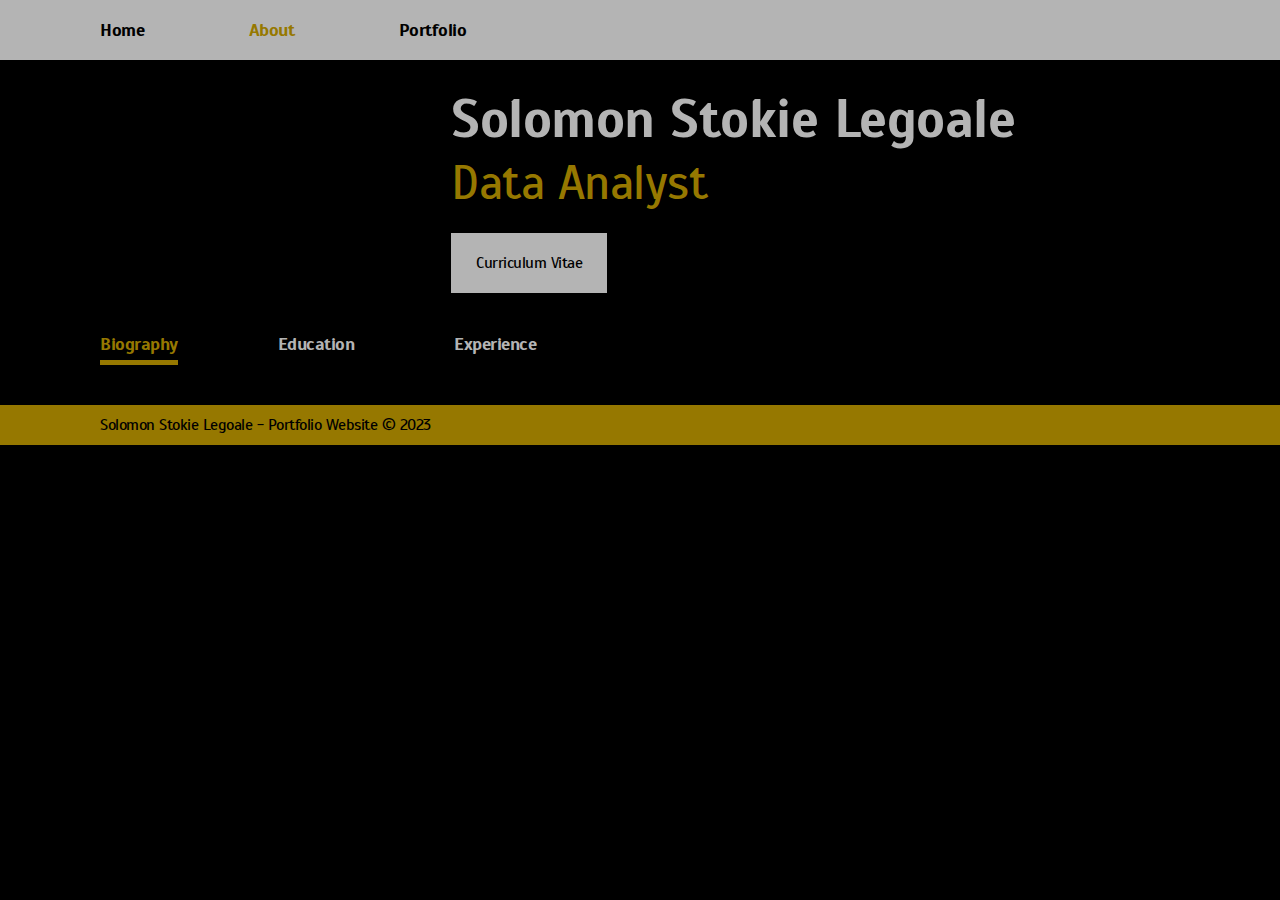
==== about.html @ 445c3e24 "Add files via upload" ====
<!DOCTYPE html>
<html lang="en">
<head>
    <meta charset="UTF-8">
    <meta name="viewport" content="width=device-width, initial-scale=1.0">
    <title>About | Solomon Stokie Legoale - Portfolio Website</title>
    <link rel="stylesheet" href="style.css">
    <link rel="preconnect" href="https://fonts.googleapis.com">
    <link rel="preconnect" href="https://fonts.gstatic.com" crossorigin>
    <link href="https://fonts.googleapis.com/css2?family=Scada:ital,wght@0,400;0,700;1,400;1,700&display=swap" rel="stylesheet">
    <script defer src="script.js"></script>
    <script src="https://kit.fontawesome.com/e30f5a5383.js" crossorigin="anonymous"></script>
</head>
<body>

<!-- --------------------------------------------------------Header-------------------------------------------------------- -->

<div id="header">
    <nav>
        <ul class="nav-list">
            <li class="nav-item"><a class="nav-link" href="index.html">Home</a></li>
            <li class="nav-item"><a class="nav-link" href="about.html">About</a></li>
            <li class="nav-item"><a class="nav-link" href="portfolio.html">Portfolio</a></li>
        </ul>
        <ul class="nav-list">
            <li class="nav-item"><a class="nav-contact" href="mailto:sslegoale0@gmail.com"><i class="fa-solid fa-envelope"></i></a></li>
            <li class="nav-item"><a class="nav-contact" href="https://www.linkedin.com/in/sslegoale0"><i class="fa-brands fa-linkedin"></i></a></li>
            <li class="nav-item"><a class="nav-contact" href="https://www.github.com/sslegoale0"><i class="fa-brands fa-github"></i></a></li>
            <i id="nav-close" class="fa-solid fa-xmark" onclick="closemenu()"></i>
        </ul>
    </nav>
</div>
<i id="nav-open" class="fa-solid fa-bars" onclick="openmenu()"></i>

<!-- --------------------------------------------------------Home-------------------------------------------------------- -->

<div id="about">
    <div class="about-up">
        <div class="about-left">
            <img class="about-image" src="" alt="">
        </div>
        <div class="about-right">
            <p class="about-name">Solomon Stokie Legoale</p>
            <p class="about-title">Data Analyst</p>
            <a class="about-link" href="Curriculum Vitae.pdf">Curriculum Vitae</a>
        </div>
    </div>
    <div class="about-down">
        <div class="about-tab">
            <p class="tab-link active-tab" onclick="opentab('biography')">Biography</p>
            <p class="tab-link" onclick="opentab('education')">Education</p>
            <p class="tab-link" onclick="opentab('experience')">Experience</p>
        </div>
            <div id="biography" class="tab-contents active-contents">
                <p class="contents-text"></p>
            </div>
            <div id="education" class="tab-contents">
                <p class="contents-text">After graduating from secondary school, I accepted a scholarship from Statistics South Africa to further my studies in Abidjan, Côte d'Ivoire, in what was the inaugral campaign for .</p>
                <p class="contents-period">September 2009 - December 2011</p>
                <p class="contents-title"><span>National Diploma in Statistics</span> - ENSEA, Abidjan</p>
                <p class="contents-text">Graduated with distinction to obtain an Adjoint Technique de la Statistique diplôme, which is equivalent to a National Diploma in Statistics, based on the South African Qualification Authority (SAQA) evaluation.</p>
                <p class="contents-period">September 2014 - October 2016</p>
                <p class="contents-title"><span>Bachelor of Commerce Honours in Statistics</span> - ENSEA, Abidjan</p>
                <p class="contents-text">Acquired an Ingénieur des Travaux Statistique diplôme, while majoring in Finance.</p>
            </div>
            <div id="experience" class="tab-contents">
                <p class="contents-text">My studies were cut short due a brewing civil war in Côte d'Ivoire, and I was forced to return home earlier than intended. Statistics South Africa offered me a short-term job as an Assistant Statistical Officer which I accepted while I was in the midst of figuring out my future.</p>
                <p class="contents-period">March 2011 - September 2011</p>
                <p class="contents-title"><span>Assistant Statistical Officer</span> - Statistics South Africa, Pretoria</p>
                <p class="contents-text"></p>
                <p class="contents-period">January 2012 - September 2014</p>
                <p class="contents-title"><span>Statistical Analyst</span> - Statistics South Africa, Pretoria</p>
                <p class="contents-text">As a Statistical Analyst for the Census Operations division, I was responsible for the strategic planning and development of numerous Census-related projects, </p>
                <p class="contents-period">October 2016 - December 2017</p>
                <p class="contents-title"><span>Survey Methodologist</span> - Statistics South Africa, Pretoria</p>
                <p class="contents-text">My work as a Survey Methodologist for the Methodology, Standards & Research directorate consisted of working in conjunction with various internal divisions, to understand their data needs, and to design statistical surveys based on their requirements.<br></br> Additionally, </p>
                <p class="contents-period">October 2016 - Present</p>
                <p class="contents-title"><span>Retail Trader</span> - Self-employed</p>
                <p class="contents-text"></p>
            </div>
    </div>    
</div>

<!-- --------------------------------------------------------Footer-------------------------------------------------------- -->

<div id="footer">
    <p class="footer-text">Solomon Stokie Legoale - Portfolio Website © 2023</p>
</div>

</body>
</html>
---- style.css ----
*{
    margin: 0;
    padding: 0;
    font-family: "Scada", sans-serif;
    box-sizing: border-box;
}

html{
    scroll-behavior: smooth;
}

body{
    background: rgb(0, 0, 0);
    color: rgb(180, 180, 180);
    font-size: 16px;
    font-weight: 400;
    text-align: left;
    letter-spacing: -0.5px;
}

/* --------------------------------------------------------Header-------------------------------------------------------- */

#header{
    padding: 10px 100px;
    width: 100%;
    position: fixed;
    background: rgb(180, 180, 180);
    z-index: 99;
}

nav{
    display: flex;
    align-items: center;
    justify-content: space-between;
    flex-wrap: wrap;
}

.nav-item{
    display: inline-block;
    list-style: none;
}

.nav-link{
    margin-right: 100px;
    text-decoration: none;
    color: rgb(0, 0, 0);
    font-size: 18px;
    font-weight: 700;
    transition: 1s;
}

.nav-link:hover{
    color: rgb(150, 120, 0);
}

.active-link{
    color: rgb(150, 120, 0);
}

.nav-contact{
    margin-left: 100px;
    text-decoration: none;
    color: rgb(0, 0, 0);
    font-size: 32px;
    transition: 1s;
}

.nav-contact:hover{
    color: rgb(150, 120, 0);
}

#nav-close{
    display: none;
}

#nav-open{
    display: none;
}

/* --------------------------------------------------------Home-------------------------------------------------------- */

#home{
    padding: 10px 100px;
    width: 100%;
}

.home-name{
    margin-top: 75px;
    font-size: 72px;
    font-weight: 700;
}

.home-title{
    margin-bottom: 40px;
    color: rgb(150, 120, 0);
    font-size: 54px;    
}

.services-grid{
    margin-top: 40px;
    margin-bottom: 20px;
    display: grid;
    grid-template-columns: repeat(auto-fit, minmax(300px, 1fr));
    grid-gap: 25px;
}

.service{
    padding: 25px;
    border: 5px solid rgb(0, 0, 0);
    background: rgb(180, 180, 180);
}

#service-icon{
    margin-bottom: 25px;
    color: rgb(150, 120, 0);
    font-size: 100px;
}

.service-title{
    margin-bottom: 10px;
    color: rgb(0, 0, 0);
    font-size: 18px;
    font-weight: 700;
}

.service-text{
    color: rgb(0, 0, 0);
}

/* --------------------------------------------------------About-------------------------------------------------------- */

#about{
    padding: 10px 100px;
    width: 100%;
}

.about-up{
    margin-top: 75px;
    display: flex;
    align-items: center;
    justify-content: space-between;
    flex-wrap: wrap;
}

.about-left{
    flex-basis: 30%;
}

.about-image{
    display: block;
    width: 100%;
}

.about-right{
    flex-basis: 67.5%;
}

.about-name{
    font-size: 54px;
    font-weight: 700;
}

.about-title{
    margin-bottom: 40px;
    color: rgb(150, 120, 0);
    font-size: 48px;
}

.about-link{
    padding: 20px 25px;
    width: fit-content;
    background: rgb(180, 180, 180);
    text-decoration: none;
    color: rgb(0, 0, 0);
    cursor: pointer;
    transition: 1s;
}

.about-link:hover{
    background: rgb(150, 120, 0);
}

.about-down{
    margin: 60px 0 20px;
}

.about-tab{
    display: flex;
}

.tab-link{
    margin-bottom: 20px;
    margin-right: 100px;
    position: relative;
    color: rgb(180, 180, 180);
    font-size: 18px;
    font-weight: 700;
    cursor: pointer;
    transition: 1s;
}

.tab-link::after{
    content: "";
    width: 0;
    height: 5px;
    position: absolute;
    left: 0;
    bottom: -10px;
    background: rgb(150, 120, 0);
    transition: 1s;
}

.tab-link:hover{
    color: rgb(150, 120, 0);
}

.tab-link:hover::after{
    width: 100%;
}

.active-tab{
    color: rgb(150, 120, 0);
}

.active-tab::after{
    width: 100%;
}

.tab-contents{
    display: none;
}

.active-contents{
    display: block;
}

.contents-period{
    font-weight: 700;
}

.contents-title{
    margin-bottom: 10px;
}

span{
    color: rgb(150, 120, 0);
    font-weight: 700;
}

.contents-text{
    margin-bottom: 20px;
}


/* --------------------------------------------------------Portfolio-------------------------------------------------------- */

#portfolio{
    padding: 10px 100px;
    width: 100%;
}

.projects-grid{
    margin-top: 75px;
    margin-bottom: 20px;
    display: grid;
    grid-template-columns: repeat(auto-fit, minmax(300px, 1fr));
    grid-gap: 25px;
}

.project-link{
    text-decoration: none;
    color: rgb(0, 0, 0);
}

.project{
    padding: 25px;
    height: 100%;
    border: 5px solid rgb(0, 0, 0);
    background: rgb(180, 180, 180);
    transition: 1s;
}

.project:hover{
    border: 5px solid rgb(150, 120, 0);
}

.project-image{
    margin-bottom: 25px;
    display: block;
    width: 100%;
}

.project-title{
    margin-bottom: 10px;
    color: rgb(0, 0, 0);
    font-size: 18px;
    font-weight: 700;
}

.project-text{
    color: rgb(0, 0, 0);
}

/* --------------------------------------------------------Footer-------------------------------------------------------- */

#footer{
    padding: 10px 100px;
    width: 100%;
    background: rgb(150, 120, 0);
}

.footer-text{
    color: rgb(0, 0, 0);
}



/* --------------------------------------------------------CSS for Small Screens-------------------------------------------------------- */

@media only screen and (max-width: 600px) {

/* --------------------------------------------------------Header-------------------------------------------------------- */

#header{
    padding: 10px;
    width: 120px;
    height: 100%;
    top: 0;
    left: -120px;
    position: fixed;
    background: rgb(180, 180, 180);
    z-index: 99;
    transition: 1s;
}

nav{
    padding-top: 25px;
    display: block;
    align-items: center;
    justify-content: space-between;
    flex-wrap: wrap;
}

.nav-item{
    margin: 25px 10px;
    display: block;
    list-style: none;
}

.nav-link{
    margin-right: 0;
    text-decoration: none;
    color: rgb(0, 0, 0);
    font-size: 18px;
    font-weight: 700;
    transition: 1s;
}

.nav-link:hover{
    color: rgb(150, 120, 0);
}

.active-link{
    color: rgb(150, 120, 0);
}

.nav-contact{
    margin-left: 0;
    text-decoration: none;
    color: rgb(0, 0, 0);
    font-size: 32px;
    transition: 1s;
}

.nav-contact:hover{
    color: rgb(150, 120, 0);
}

#nav-close{
    display: block;
    position: absolute;
    top: 10px;
    left: 10px;
    color: rgb(0, 0, 0);
    font-size: 32px;
    transition: 1s;
}

#nav-open{
    display: block;
    padding: 10px;
    width: 100%;
    position: fixed;
    background: rgb(180, 180, 180);
    color: rgb(0, 0, 0);
    font-size: 32px;
    transition: 1s;
}

#nav-close:hover{
    color: rgb(150, 120, 0);
}

#nav-open:hover{
    color: rgb(150, 120, 0);
}



/* --------------------------------------------------------Home-------------------------------------------------------- */

#home{
    padding: 10px;
    width: 100%;
}

.home-name{
    margin-top: 75px;
    font-size: 72px;
    font-weight: 700;
}

.home-title{
    margin-bottom: 40px;
    color: rgb(150, 120, 0);
    font-size: 54px;
}

.services-grid{
    margin-top: 40px;
    margin-bottom: 20px;
    display: grid;
    grid-template-columns: repeat(auto-fit, minmax(300px, 1fr));
    grid-gap: 25px;
}

.service{
    padding: 25px;
    border: 5px solid rgb(0, 0, 0);
    background: rgb(180, 180, 180);
}

#service-icon{
    margin-bottom: 25px;
    color: rgb(150, 120, 0);
    font-size: 100px;
}

.service-title{
    margin-bottom: 10px;
    color: rgb(0, 0, 0);
    font-size: 18px;
    font-weight: 700;
}

.service-text{
    color: rgb(0, 0, 0);
}

/* --------------------------------------------------------About-------------------------------------------------------- */

#about{
    padding: 10px;
    width: 100%;
}

.about-up{
    margin-top: 75px;
    display: block;
    align-items: center;
    justify-content: space-between;
    flex-wrap: wrap;
}

.about-left{
    flex-basis: 30%;
}

.about-image{
    margin-bottom: 25px;
    display: block;
    width: 100%;
}

.about-right{
    flex-basis: 67.5%;
}

.about-name{
    font-size: 54px;
    font-weight: 700;
}

.about-title{
    margin-bottom: 40px;
    color: rgb(150, 120, 0);
    font-size: 48px;
}

.about-link{
    padding: 20px 25px;
    width: fit-content;
    background: rgb(180, 180, 180);
    text-decoration: none;
    color: rgb(0, 0, 0);
    cursor: pointer;
    transition: 1s;
}

.about-link:hover{
    background: rgb(150, 120, 0);
}

.about-down{
    margin: 60px 0 20px;
}

.about-tab{
    display: flex;
}

.tab-link{
    margin-bottom: 20px;
    margin-right: 50px;
    position: relative;
    color: rgb(180, 180, 180);
    font-size: 18px;
    font-weight: 700;
    cursor: pointer;
    transition: 1s;
}

.tab-link::after{
    content: "";
    width: 0;
    height: 5px;
    position: absolute;
    left: 0;
    bottom: -10px;
    background: rgb(150, 120, 0);
    transition: 1s;
}

.tab-link:hover{
    color: rgb(150, 120, 0);
}

.tab-link:hover::after{
    width: 100%;
}

.active-tab{
    color: rgb(150, 120, 0);
}

.active-tab::after{
    width: 100%;
}

.tab-contents{
    display: none;
}

.active-contents{
    display: block;
}

.contents-period{
    font-weight: 700;
}

.contents-title{
    margin-bottom: 10px;
}

span{
    color: rgb(150, 120, 0);
    font-weight: 700;
}

.contents-text{
    margin-bottom: 20px;
}


/* --------------------------------------------------------Portfolio-------------------------------------------------------- */

#portfolio{
    padding: 10px;
    width: 100%;
}

.projects-grid{
    margin-top: 75px;
    margin-bottom: 20px;
    display: grid;
    grid-template-columns: repeat(auto-fit, minmax(300px, 1fr));
    grid-gap: 25px;
}

.project-link{
    text-decoration: none;
    color: rgb(0, 0, 0);
}

.project{
    padding: 25px;
    height: 100%;
    border: 5px solid rgb(0, 0, 0);
    background: rgb(180, 180, 180);
    transition: 1s;
}

.project:hover{
    border: 5px solid rgb(150, 120, 0);
}

.project-image{
    margin-bottom: 25px;
    display: block;
    width: 100%;
}

.project-title{
    margin-bottom: 10px;
    color: rgb(0, 0, 0);
    font-size: 18px;
    font-weight: 700;
}

.project-text{
    color: rgb(0, 0, 0);
}

/* --------------------------------------------------------Footer-------------------------------------------------------- */

#footer{
    padding: 10px;
    width: 100%;
    background: rgb(150, 120, 0);
}

.footer-text{
    color: rgb(0, 0, 0);
}

}
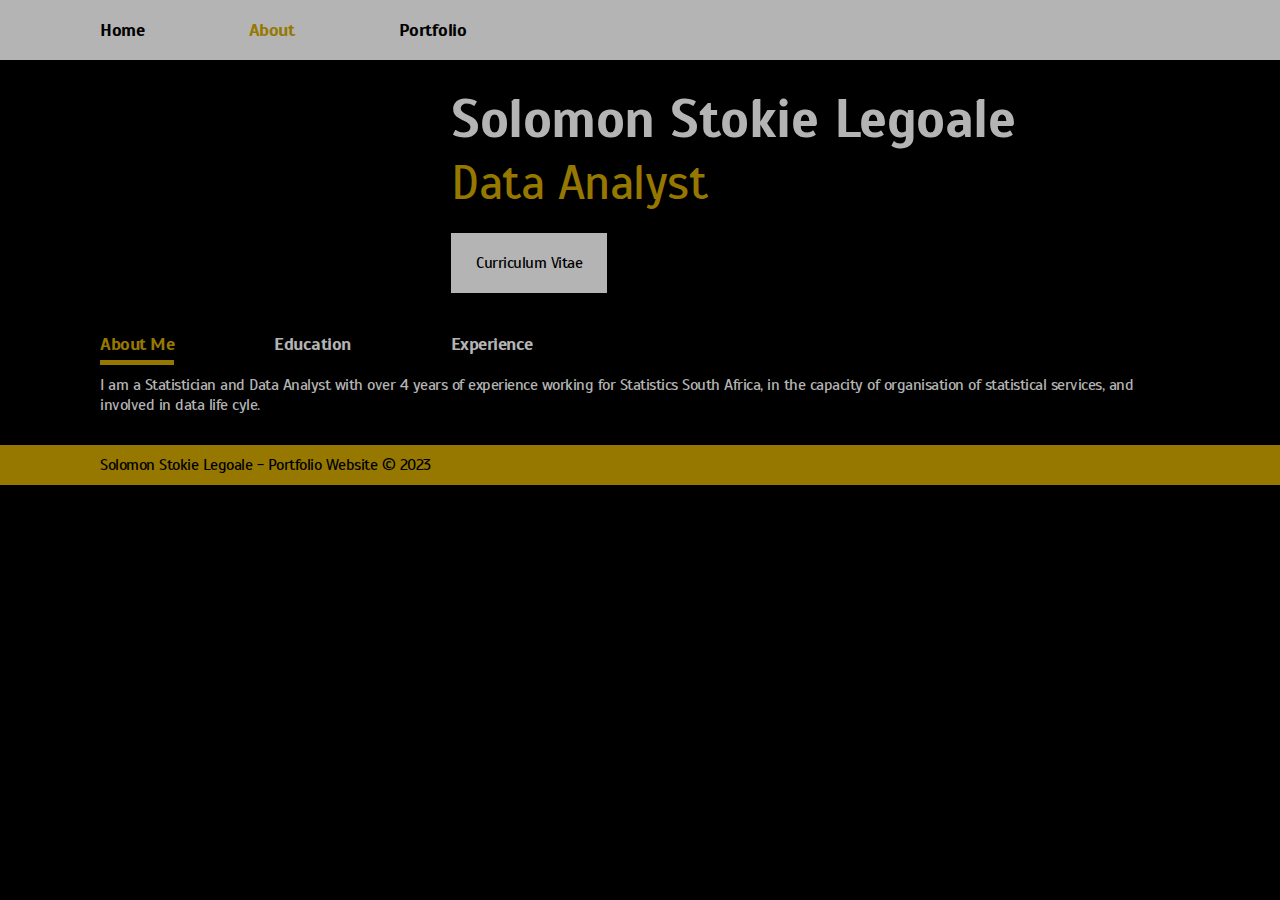
==== commit 96a2f3ba: "Add files via upload" ====
--- a/about.html
+++ b/about.html
@@ -47,36 +47,36 @@
     </div>
     <div class="about-down">
         <div class="about-tab">
-            <p class="tab-link active-tab" onclick="opentab('biography')">Biography</p>
+            <p class="tab-link active-tab" onclick="opentab('biography')">About Me</p>
             <p class="tab-link" onclick="opentab('education')">Education</p>
             <p class="tab-link" onclick="opentab('experience')">Experience</p>
         </div>
             <div id="biography" class="tab-contents active-contents">
-                <p class="contents-text"></p>
+                <p class="contents-text">I am a Statistician and Data Analyst with over 4 years of experience working for Statistics South Africa, in the capacity of organisation of statistical services, and involved in data life cyle.</p>
             </div>
             <div id="education" class="tab-contents">
-                <p class="contents-text">After graduating from secondary school, I accepted a scholarship from Statistics South Africa to further my studies in Abidjan, Côte d'Ivoire, in what was the inaugral campaign for .</p>
+                <p class="contents-text">After graduating from secondary school with moderately good results, I accepted a scholarship from Statistics South Africa that would see me leave for Abidjan, Côte d'Ivoire to further my studies in Statistics and Economics.</p>
                 <p class="contents-period">September 2009 - December 2011</p>
                 <p class="contents-title"><span>National Diploma in Statistics</span> - ENSEA, Abidjan</p>
-                <p class="contents-text">Graduated with distinction to obtain an Adjoint Technique de la Statistique diplôme, which is equivalent to a National Diploma in Statistics, based on the South African Qualification Authority (SAQA) evaluation.</p>
+                <p class="contents-text">I graduated with distinction to complete a 2-year <span>Adjoint Technique de la Statistique diplôme</span>, and to obtain a National Diploma in Statistics, with some of the courses including Statistics, Probrability, Mathematics, Economics, Accounting, Business Management, and Computer Science.</p>
                 <p class="contents-period">September 2014 - October 2016</p>
                 <p class="contents-title"><span>Bachelor of Commerce Honours in Statistics</span> - ENSEA, Abidjan</p>
-                <p class="contents-text">Acquired an Ingénieur des Travaux Statistique diplôme, while majoring in Finance.</p>
+                <p class="contents-text">I majored in Finance Analysis & Management, Analytical Accounting, Marketing & Market Research, and Management Information Systems, to complete a 2-year <span>Ingénieur des Travaux Statistiques diplôme</span>, that enabled me to acquire a Bachelor of Commerce Honours in Statistics.</p>
             </div>
             <div id="experience" class="tab-contents">
-                <p class="contents-text">My studies were cut short due a brewing civil war in Côte d'Ivoire, and I was forced to return home earlier than intended. Statistics South Africa offered me a short-term job as an Assistant Statistical Officer which I accepted while I was in the midst of figuring out my future.</p>
+                <p class="contents-text">When a civil war broke in Côte d'Ivoire, I was forced to return to South Africa before the I could complete my courses. </p>
                 <p class="contents-period">March 2011 - September 2011</p>
                 <p class="contents-title"><span>Assistant Statistical Officer</span> - Statistics South Africa, Pretoria</p>
-                <p class="contents-text"></p>
+                <p class="contents-text">In my role as an Assistant Statistical Officer for the Quarterly Economic Survey (QES) division, I was charged with collecting financial data from over a thousand companies overall, by use of questionnaires, and capturing the data into the Business Register. Additionally, I was responsible for executing data cleaning and data exploration, </p>
                 <p class="contents-period">January 2012 - September 2014</p>
                 <p class="contents-title"><span>Statistical Analyst</span> - Statistics South Africa, Pretoria</p>
-                <p class="contents-text">As a Statistical Analyst for the Census Operations division, I was responsible for the strategic planning and development of numerous Census-related projects, </p>
+                <p class="contents-text">As a Statistical Analyst for the Census Operations division, I contributed to strategic planning and development of 9 Census projects, </p>
                 <p class="contents-period">October 2016 - December 2017</p>
                 <p class="contents-title"><span>Survey Methodologist</span> - Statistics South Africa, Pretoria</p>
-                <p class="contents-text">My work as a Survey Methodologist for the Methodology, Standards & Research directorate consisted of working in conjunction with various internal divisions, to understand their data needs, and to design statistical surveys based on their requirements.<br></br> Additionally, </p>
+                <p class="contents-text">My work as a Survey Methodologist for the Methodology, Standards and Research division consisted of working in conjunction with various internal divisions to understand their data requirements, and to develop sampling methodologies and design sample surveys.</p>
                 <p class="contents-period">October 2016 - Present</p>
                 <p class="contents-title"><span>Retail Trader</span> - Self-employed</p>
-                <p class="contents-text"></p>
+                <p class="contents-text">Im my work as a Retail Trader, I primarily perform technical analyses on financial instruments to identify trends and to accurately predict future price actions, and to buy or sell securities for personal profit. This involves of mostly developing and testing custom indicators and automated trading applications using MQL programming.</p>
             </div>
     </div>    
 </div>
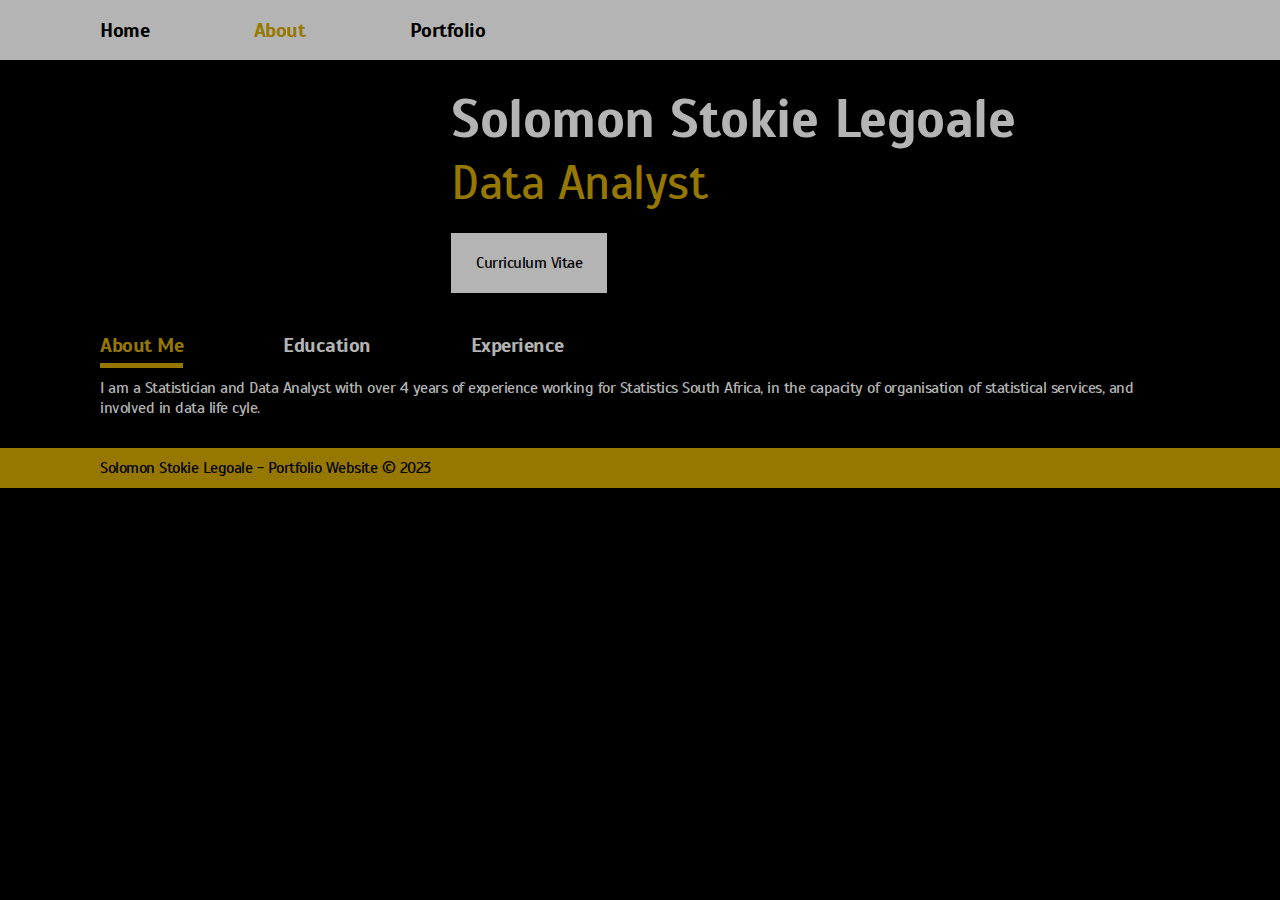
==== commit 54d39cd9: "Add files via upload" ====
--- a/about.html
+++ b/about.html
@@ -61,22 +61,22 @@
                 <p class="contents-text">I graduated with distinction to complete a 2-year <span>Adjoint Technique de la Statistique diplôme</span>, and to obtain a National Diploma in Statistics, with some of the courses including Statistics, Probrability, Mathematics, Economics, Accounting, Business Management, and Computer Science.</p>
                 <p class="contents-period">September 2014 - October 2016</p>
                 <p class="contents-title"><span>Bachelor of Commerce Honours in Statistics</span> - ENSEA, Abidjan</p>
-                <p class="contents-text">I majored in Finance Analysis & Management, Analytical Accounting, Marketing & Market Research, and Management Information Systems, to complete a 2-year <span>Ingénieur des Travaux Statistiques diplôme</span>, that enabled me to acquire a Bachelor of Commerce Honours in Statistics.</p>
+                <p class="contents-text">I majored in Finance Analysis & Management, Analytical Accounting, Marketing & Market Research, and Management Information Systems, to complete a 2-year <span>Ingénieur des Travaux Statistiques diplôme</span>, that enabled me to acquire a Bachelor of Commerce Honours degree in Statistics.</p>
             </div>
             <div id="experience" class="tab-contents">
-                <p class="contents-text">When a civil war broke in Côte d'Ivoire, I was forced to return to South Africa before the I could complete my courses. </p>
+                <p class="contents-text">When a civil war broke in Côte d'Ivoire, I was forced to return to South Africa before the I could complete my courses. While I mulling over my uncertain future, I took a short-term position at Statistics South Africa in the capacity of Assistant Statistical Officer.</p>
                 <p class="contents-period">March 2011 - September 2011</p>
                 <p class="contents-title"><span>Assistant Statistical Officer</span> - Statistics South Africa, Pretoria</p>
-                <p class="contents-text">In my role as an Assistant Statistical Officer for the Quarterly Economic Survey (QES) division, I was charged with collecting financial data from over a thousand companies overall, by use of questionnaires, and capturing the data into the Business Register. Additionally, I was responsible for executing data cleaning and data exploration, </p>
+                <p class="contents-text">In my role as an Assistant Statistical Officer for the Quarterly Economic Survey (QES) division, I was charged with collecting financial data from over a thousand companies overall, by use of questionnaires, and capturing the data into the Business Register. Additionally, I was responsible for executing data cleaning and data exploration to ensure data accuracy and completion. My duties also included performing investigations into flagged and missing data to ascertain </p>
                 <p class="contents-period">January 2012 - September 2014</p>
                 <p class="contents-title"><span>Statistical Analyst</span> - Statistics South Africa, Pretoria</p>
-                <p class="contents-text">As a Statistical Analyst for the Census Operations division, I contributed to strategic planning and development of 9 Census projects, </p>
+                <p class="contents-text">As a Statistical Analyst for the Census Operations division, I contributed to strategic planning and development of 9 Census projects, and served as a coordinator and a liaison between various clusters within the organisation. In addition, I was involved in the collection, processing and analysis of the Census data </p>
                 <p class="contents-period">October 2016 - December 2017</p>
                 <p class="contents-title"><span>Survey Methodologist</span> - Statistics South Africa, Pretoria</p>
-                <p class="contents-text">My work as a Survey Methodologist for the Methodology, Standards and Research division consisted of working in conjunction with various internal divisions to understand their data requirements, and to develop sampling methodologies and design sample surveys.</p>
+                <p class="contents-text">My work as a Survey Methodologist for the Methodology, Standards and Research division consisted of working in conjunction with various internal divisions to understand their data requirements, and to develop and implement statistical sample surveys for the collection of the required data. My responsibilities were largely in the preliminary phase of the survey process, I was accountable for the development of sampling methodologies for various economic surveys, and this work encompassed the development and maintenace sampling frames, the drawing of samples and the application of estimation methods to ensure precision of the statistical estimates.</p>
                 <p class="contents-period">October 2016 - Present</p>
                 <p class="contents-title"><span>Retail Trader</span> - Self-employed</p>
-                <p class="contents-text">Im my work as a Retail Trader, I primarily perform technical analyses on financial instruments to identify trends and to accurately predict future price actions, and to buy or sell securities for personal profit. This involves of mostly developing and testing custom indicators and automated trading applications using MQL programming.</p>
+                <p class="contents-text">In my work as a Retail Trader, I primarily perform technical analyses on financial instruments to identify trends and to accurately predict future price actions, and to buy or sell securities for personal profit. This consists of mostly developing and testing custom indicators and automated trading applications using MQL programming.</p>
             </div>
     </div>    
 </div>
--- a/style.css
+++ b/style.css
@@ -44,7 +44,7 @@
     margin-right: 100px;
     text-decoration: none;
     color: rgb(0, 0, 0);
-    font-size: 18px;
+    font-size: 20px;
     font-weight: 700;
     transition: 1s;
 }
@@ -113,13 +113,13 @@
 #service-icon{
     margin-bottom: 25px;
     color: rgb(150, 120, 0);
-    font-size: 100px;
+    font-size: 120px;
 }
 
 .service-title{
     margin-bottom: 10px;
     color: rgb(0, 0, 0);
-    font-size: 18px;
+    font-size: 20px;
     font-weight: 700;
 }
 
@@ -193,7 +193,7 @@
     margin-right: 100px;
     position: relative;
     color: rgb(180, 180, 180);
-    font-size: 18px;
+    font-size: 20px;
     font-weight: 700;
     cursor: pointer;
     transition: 1s;
@@ -293,12 +293,39 @@
 .project-title{
     margin-bottom: 10px;
     color: rgb(0, 0, 0);
-    font-size: 18px;
+    font-size: 20px;
     font-weight: 700;
 }
 
 .project-text{
     color: rgb(0, 0, 0);
+}
+
+/* --------------------------------------------------------Report-------------------------------------------------------- */
+
+#report{
+    padding: 10px 100px;
+    width: 100%;
+}
+
+.report-title{
+    margin-top: 75px;
+    font-size: 48px;
+    font-weight: 700;
+}
+
+.report-image{
+    margin-top: 25px;
+    margin-bottom: 25px;
+    display: block;
+    width: 100%;
+}
+
+.report-heading{
+    margin-bottom: 10px;
+    color: rgb(150, 120, 0);
+    font-size: 20px;
+    font-weight: 700;
 }
 
 /* --------------------------------------------------------Footer-------------------------------------------------------- */
@@ -351,7 +378,7 @@
     margin-right: 0;
     text-decoration: none;
     color: rgb(0, 0, 0);
-    font-size: 18px;
+    font-size: 20px;
     font-weight: 700;
     transition: 1s;
 }
@@ -443,13 +470,13 @@
 #service-icon{
     margin-bottom: 25px;
     color: rgb(150, 120, 0);
-    font-size: 100px;
+    font-size: 120px;
 }
 
 .service-title{
     margin-bottom: 10px;
     color: rgb(0, 0, 0);
-    font-size: 18px;
+    font-size: 20px;
     font-weight: 700;
 }
 
@@ -524,7 +551,7 @@
     margin-right: 50px;
     position: relative;
     color: rgb(180, 180, 180);
-    font-size: 18px;
+    font-size: 20px;
     font-weight: 700;
     cursor: pointer;
     transition: 1s;
@@ -624,12 +651,43 @@
 .project-title{
     margin-bottom: 10px;
     color: rgb(0, 0, 0);
-    font-size: 18px;
+    font-size: 20px;
     font-weight: 700;
 }
 
 .project-text{
     color: rgb(0, 0, 0);
+}
+
+/* --------------------------------------------------------Report-------------------------------------------------------- */
+
+#report{
+    padding: 10px;
+    width: 100%;
+}
+
+.report-title{
+    margin-top: 75px;
+    font-size: 48px;
+    font-weight: 700;
+}
+
+.report-image{
+    margin-top: 25px;
+    margin-bottom: 25px;
+    display: block;
+    width: 100%;
+}
+
+.report-heading{
+    margin-bottom: 10px;
+    color: rgb(150, 120, 0);
+    font-size: 20px;
+    font-weight: 700;
+}
+
+.report-text{
+    color: rgb(180, 180, 180);
 }
 
 /* --------------------------------------------------------Footer-------------------------------------------------------- */
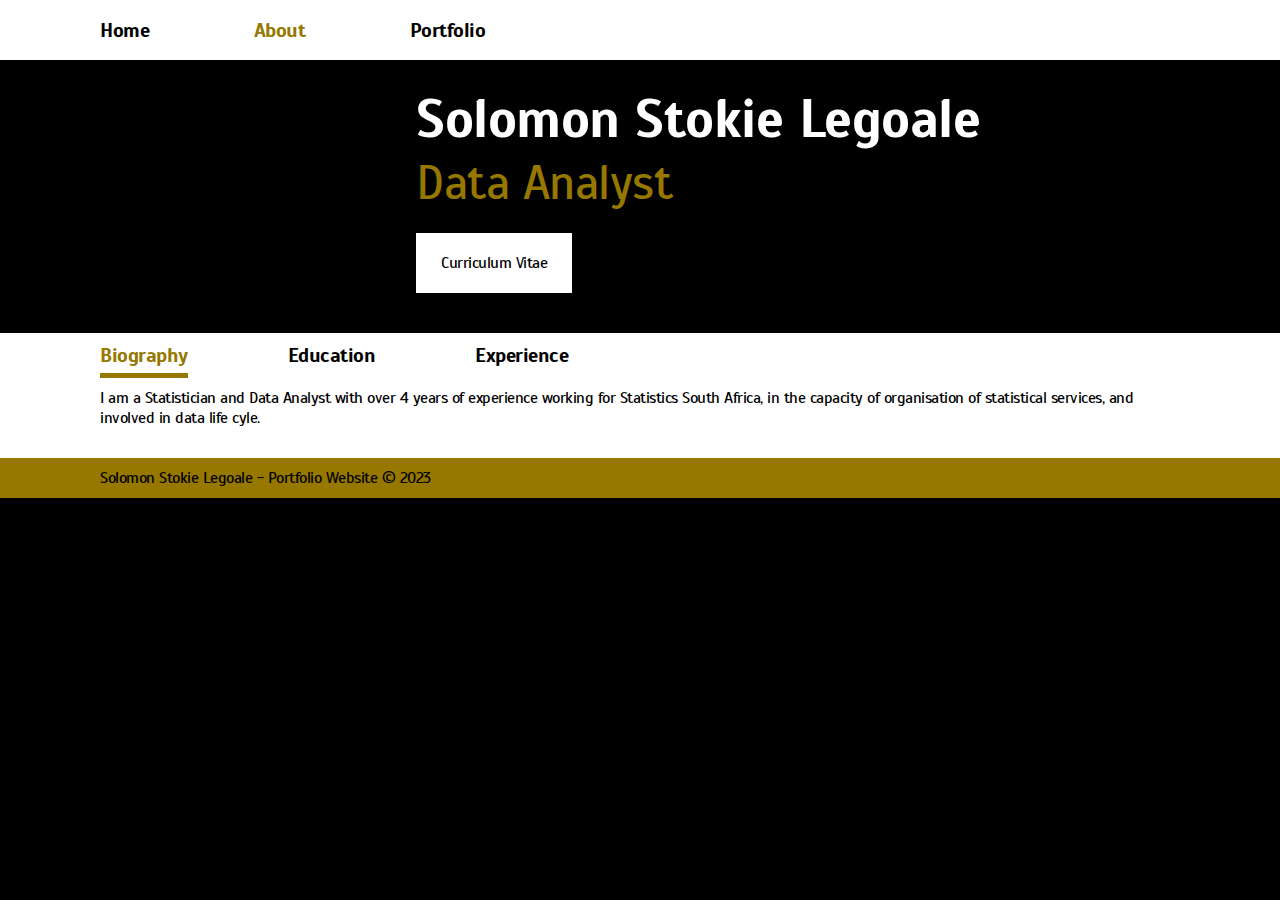
==== commit 3c6a9769: "Add files via upload" ====
--- a/about.html
+++ b/about.html
@@ -47,7 +47,7 @@
     </div>
     <div class="about-down">
         <div class="about-tab">
-            <p class="tab-link active-tab" onclick="opentab('biography')">About Me</p>
+            <p class="tab-link active-tab" onclick="opentab('biography')">Biography</p>
             <p class="tab-link" onclick="opentab('education')">Education</p>
             <p class="tab-link" onclick="opentab('experience')">Experience</p>
         </div>
--- a/style.css
+++ b/style.css
@@ -11,7 +11,7 @@
 
 body{
     background: rgb(0, 0, 0);
-    color: rgb(180, 180, 180);
+    color: rgb(255, 255, 255);
     font-size: 16px;
     font-weight: 400;
     text-align: left;
@@ -24,7 +24,7 @@
     padding: 10px 100px;
     width: 100%;
     position: fixed;
-    background: rgb(180, 180, 180);
+    background: rgb(255, 255, 255);
     z-index: 99;
 }
 
@@ -107,7 +107,7 @@
 .service{
     padding: 25px;
     border: 5px solid rgb(0, 0, 0);
-    background: rgb(180, 180, 180);
+    background: rgb(255, 255, 255);
 }
 
 #service-icon{
@@ -130,7 +130,7 @@
 /* --------------------------------------------------------About-------------------------------------------------------- */
 
 #about{
-    padding: 10px 100px;
+    padding: 10px 0px 0px 0px;
     width: 100%;
 }
 
@@ -169,7 +169,7 @@
 .about-link{
     padding: 20px 25px;
     width: fit-content;
-    background: rgb(180, 180, 180);
+    background: rgb(255, 255, 255);
     text-decoration: none;
     color: rgb(0, 0, 0);
     cursor: pointer;
@@ -181,7 +181,11 @@
 }
 
 .about-down{
-    margin: 60px 0 20px;
+    margin: 60px 0 0 0;
+    padding: 10px 100px;
+    width: 100%;
+    background: rgb(255, 255, 255);
+    color: rgb(0, 0, 0);
 }
 
 .about-tab{
@@ -192,7 +196,7 @@
     margin-bottom: 20px;
     margin-right: 100px;
     position: relative;
-    color: rgb(180, 180, 180);
+    color: rgb(0, 0, 0);
     font-size: 20px;
     font-weight: 700;
     cursor: pointer;
@@ -276,7 +280,7 @@
     padding: 25px;
     height: 100%;
     border: 5px solid rgb(0, 0, 0);
-    background: rgb(180, 180, 180);
+    background: rgb(255, 255, 255);
     transition: 1s;
 }
 
@@ -355,7 +359,7 @@
     top: 0;
     left: -120px;
     position: fixed;
-    background: rgb(180, 180, 180);
+    background: rgb(255, 255, 255);
     z-index: 99;
     transition: 1s;
 }
@@ -418,7 +422,7 @@
     padding: 10px;
     width: 100%;
     position: fixed;
-    background: rgb(180, 180, 180);
+    background: rgb(255, 255, 255);
     color: rgb(0, 0, 0);
     font-size: 32px;
     transition: 1s;
@@ -464,7 +468,7 @@
 .service{
     padding: 25px;
     border: 5px solid rgb(0, 0, 0);
-    background: rgb(180, 180, 180);
+    background: rgb(255, 255, 255);
 }
 
 #service-icon{
@@ -487,12 +491,13 @@
 /* --------------------------------------------------------About-------------------------------------------------------- */
 
 #about{
-    padding: 10px;
+    padding: 10px 0 0 0;
     width: 100%;
 }
 
 .about-up{
     margin-top: 75px;
+    padding: 10px;
     display: block;
     align-items: center;
     justify-content: space-between;
@@ -527,7 +532,7 @@
 .about-link{
     padding: 20px 25px;
     width: fit-content;
-    background: rgb(180, 180, 180);
+    background: rgb(255, 255, 255);
     text-decoration: none;
     color: rgb(0, 0, 0);
     cursor: pointer;
@@ -539,7 +544,11 @@
 }
 
 .about-down{
-    margin: 60px 0 20px;
+    margin: 60px 0 0 0;
+    padding: 10px;
+    width: 100%;
+    background: rgb(255, 255, 255);
+    color: rgb(0, 0, 0);
 }
 
 .about-tab{
@@ -550,7 +559,7 @@
     margin-bottom: 20px;
     margin-right: 50px;
     position: relative;
-    color: rgb(180, 180, 180);
+    color: rgb(0, 0, 0);
     font-size: 20px;
     font-weight: 700;
     cursor: pointer;
@@ -634,7 +643,7 @@
     padding: 25px;
     height: 100%;
     border: 5px solid rgb(0, 0, 0);
-    background: rgb(180, 180, 180);
+    background: rgb(255, 255, 255);
     transition: 1s;
 }
 
@@ -686,10 +695,6 @@
     font-weight: 700;
 }
 
-.report-text{
-    color: rgb(180, 180, 180);
-}
-
 /* --------------------------------------------------------Footer-------------------------------------------------------- */
 
 #footer{
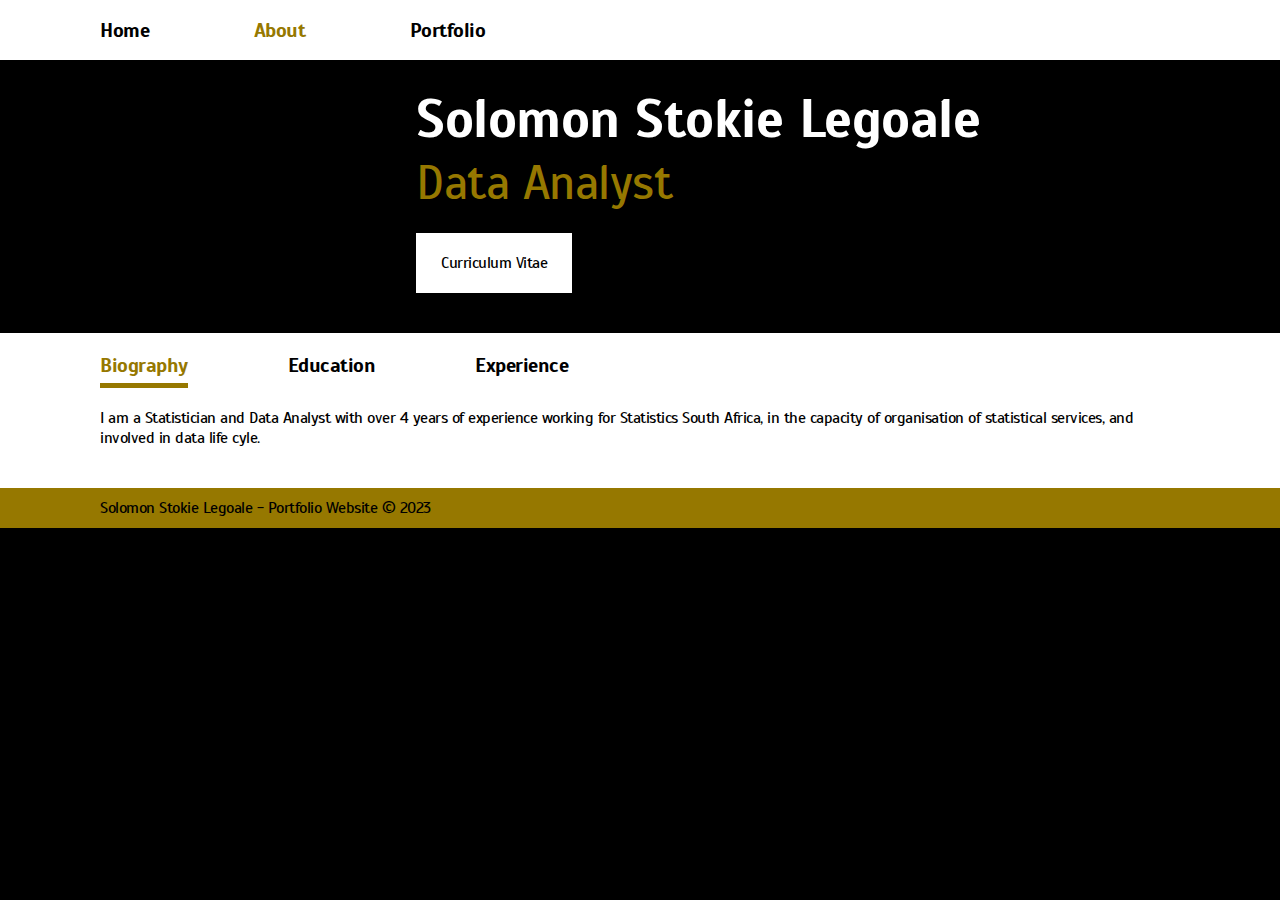
==== commit f390c815: "Add files via upload" ====
--- a/about.html
+++ b/about.html
@@ -42,7 +42,7 @@
         <div class="about-right">
             <p class="about-name">Solomon Stokie Legoale</p>
             <p class="about-title">Data Analyst</p>
-            <a class="about-link" href="Curriculum Vitae.pdf">Curriculum Vitae</a>
+            <a class="about-link" href="Solomon Stokie Legoale - Curriculum Vitae.pdf">Curriculum Vitae</a>
         </div>
     </div>
     <div class="about-down">
@@ -64,16 +64,16 @@
                 <p class="contents-text">I majored in Finance Analysis & Management, Analytical Accounting, Marketing & Market Research, and Management Information Systems, to complete a 2-year <span>Ingénieur des Travaux Statistiques diplôme</span>, that enabled me to acquire a Bachelor of Commerce Honours degree in Statistics.</p>
             </div>
             <div id="experience" class="tab-contents">
-                <p class="contents-text">When a civil war broke in Côte d'Ivoire, I was forced to return to South Africa before the I could complete my courses. While I mulling over my uncertain future, I took a short-term position at Statistics South Africa in the capacity of Assistant Statistical Officer.</p>
+                <p class="contents-text">When a civil war broke out in Côte d'Ivoire, I was forced to return to South Africa before the I could complete my courses. While I mulling over my uncertain future, I took a short-term position at Statistics South Africa in the capacity of Assistant Statistical Officer.</p>
                 <p class="contents-period">March 2011 - September 2011</p>
                 <p class="contents-title"><span>Assistant Statistical Officer</span> - Statistics South Africa, Pretoria</p>
-                <p class="contents-text">In my role as an Assistant Statistical Officer for the Quarterly Economic Survey (QES) division, I was charged with collecting financial data from over a thousand companies overall, by use of questionnaires, and capturing the data into the Business Register. Additionally, I was responsible for executing data cleaning and data exploration to ensure data accuracy and completion. My duties also included performing investigations into flagged and missing data to ascertain </p>
+                <p class="contents-text">In my role as an Assistant Statistical Officer for the Quarterly Economic Survey (QES) division, I was charged with collecting financial and employment data from over a thousand companies overall, by use of questionnaires, and capturing the data into the Business Register. Additionally, I was responsible for executing data cleaning and data exploration to ensure data accuracy and completeness.</p>
                 <p class="contents-period">January 2012 - September 2014</p>
                 <p class="contents-title"><span>Statistical Analyst</span> - Statistics South Africa, Pretoria</p>
-                <p class="contents-text">As a Statistical Analyst for the Census Operations division, I contributed to strategic planning and development of 9 Census projects, and served as a coordinator and a liaison between various clusters within the organisation. In addition, I was involved in the collection, processing and analysis of the Census data </p>
+                <p class="contents-text">As a Statistical Analyst for the Census Operations division, I contributed to strategic planning and development of 9 Census projects, and served as a coordinator and a liaison between various clusters within the organisation, to resolve organisational, logistical and budgeting issues. Furthermore, I was involved in the preliminary phase of the undertaking of these projects, where I was charged with the designing of the questionnaires and data entry systems, was involved the complete enumeration process, and participated in the collection, processing and analysis of data and in the dissemination of results. Additionally, I took part in pre and post project evaluations for these projects, where I conducted operational research to identify opportunities for process improvements in data collection, data processing and data governance in general.</p>
                 <p class="contents-period">October 2016 - December 2017</p>
                 <p class="contents-title"><span>Survey Methodologist</span> - Statistics South Africa, Pretoria</p>
-                <p class="contents-text">My work as a Survey Methodologist for the Methodology, Standards and Research division consisted of working in conjunction with various internal divisions to understand their data requirements, and to develop and implement statistical sample surveys for the collection of the required data. My responsibilities were largely in the preliminary phase of the survey process, I was accountable for the development of sampling methodologies for various economic surveys, and this work encompassed the development and maintenace sampling frames, the drawing of samples and the application of estimation methods to ensure precision of the statistical estimates.</p>
+                <p class="contents-text">My work as a Survey Methodologist for the Methodology, Standards and Research division consisted of working in conjunction with various internal divisions to understand their data requirements, and to develop and implement statistical sample surveys for the collection of the required data. My responsibilities were largely in the preliminary phase of the survey process, I was accountable for the development of sampling methodologies for various economic surveys, and this work encompassed the development and maintenance sampling frames, the drawing of samples and the application of estimation methods to ensure precision of the statistical estimates for the surveys.</p>
                 <p class="contents-period">October 2016 - Present</p>
                 <p class="contents-title"><span>Retail Trader</span> - Self-employed</p>
                 <p class="contents-text">In my work as a Retail Trader, I primarily perform technical analyses on financial instruments to identify trends and to accurately predict future price actions, and to buy or sell securities for personal profit. This consists of mostly developing and testing custom indicators and automated trading applications using MQL programming.</p>
--- a/style.css
+++ b/style.css
@@ -182,7 +182,7 @@
 
 .about-down{
     margin: 60px 0 0 0;
-    padding: 10px 100px;
+    padding: 20px 100px;
     width: 100%;
     background: rgb(255, 255, 255);
     color: rgb(0, 0, 0);
@@ -193,7 +193,7 @@
 }
 
 .tab-link{
-    margin-bottom: 20px;
+    margin-bottom: 30px;
     margin-right: 100px;
     position: relative;
     color: rgb(0, 0, 0);
@@ -239,6 +239,7 @@
 }
 
 .contents-period{
+    margin-bottom: 5px;
     font-weight: 700;
 }
 
@@ -308,8 +309,12 @@
 /* --------------------------------------------------------Report-------------------------------------------------------- */
 
 #report{
+    padding: 10px 0 0 0;
+    width: 100%;
+}
+
+.report-up{
     padding: 10px 100px;
-    width: 100%;
 }
 
 .report-title{
@@ -325,11 +330,39 @@
     width: 100%;
 }
 
+.report-down{
+    padding: 20px 100px;
+    background: rgb(255, 255, 255);
+}
+
 .report-heading{
     margin-bottom: 10px;
     color: rgb(150, 120, 0);
     font-size: 20px;
     font-weight: 700;
+}
+
+.report-heading-2{
+    margin-bottom: 5px;
+    color: rgb(0, 0, 0);
+    font-size: 16px;
+    font-weight: 700;
+}
+
+.report-text{
+    margin-bottom: 20px;
+    color: rgb(0, 0, 0);
+}
+
+.report-link{
+    text-decoration: line;
+    color: rgb(0, 0, 0);
+    font-weight: 700;
+    transition: 1s;
+}
+
+.report-link:hover{
+    color: rgb(150, 120, 0);
 }
 
 /* --------------------------------------------------------Footer-------------------------------------------------------- */
@@ -545,7 +578,7 @@
 
 .about-down{
     margin: 60px 0 0 0;
-    padding: 10px;
+    padding: 20px 10px;
     width: 100%;
     background: rgb(255, 255, 255);
     color: rgb(0, 0, 0);
@@ -556,7 +589,7 @@
 }
 
 .tab-link{
-    margin-bottom: 20px;
+    margin-bottom: 30px;
     margin-right: 50px;
     position: relative;
     color: rgb(0, 0, 0);
@@ -602,6 +635,7 @@
 }
 
 .contents-period{
+    margin-bottom: 5px;
     font-weight: 700;
 }
 
@@ -671,8 +705,12 @@
 /* --------------------------------------------------------Report-------------------------------------------------------- */
 
 #report{
+    padding: 10px 0 0 0;
+    width: 100%;
+}
+
+.report-up{
     padding: 10px;
-    width: 100%;
 }
 
 .report-title{
@@ -688,6 +726,11 @@
     width: 100%;
 }
 
+.report-down{
+    padding: 20px 10px;
+    background: rgb(255, 255, 255);
+}
+
 .report-heading{
     margin-bottom: 10px;
     color: rgb(150, 120, 0);
@@ -695,6 +738,18 @@
     font-weight: 700;
 }
 
+.report-heading-2{
+    margin-bottom: 5px;
+    color: rgb(0, 0, 0);
+    font-size: 16px;
+    font-weight: 700;
+}
+
+.report-text{
+    margin-bottom: 20px;
+    color: rgb(0, 0, 0);
+}
+
 /* --------------------------------------------------------Footer-------------------------------------------------------- */
 
 #footer{
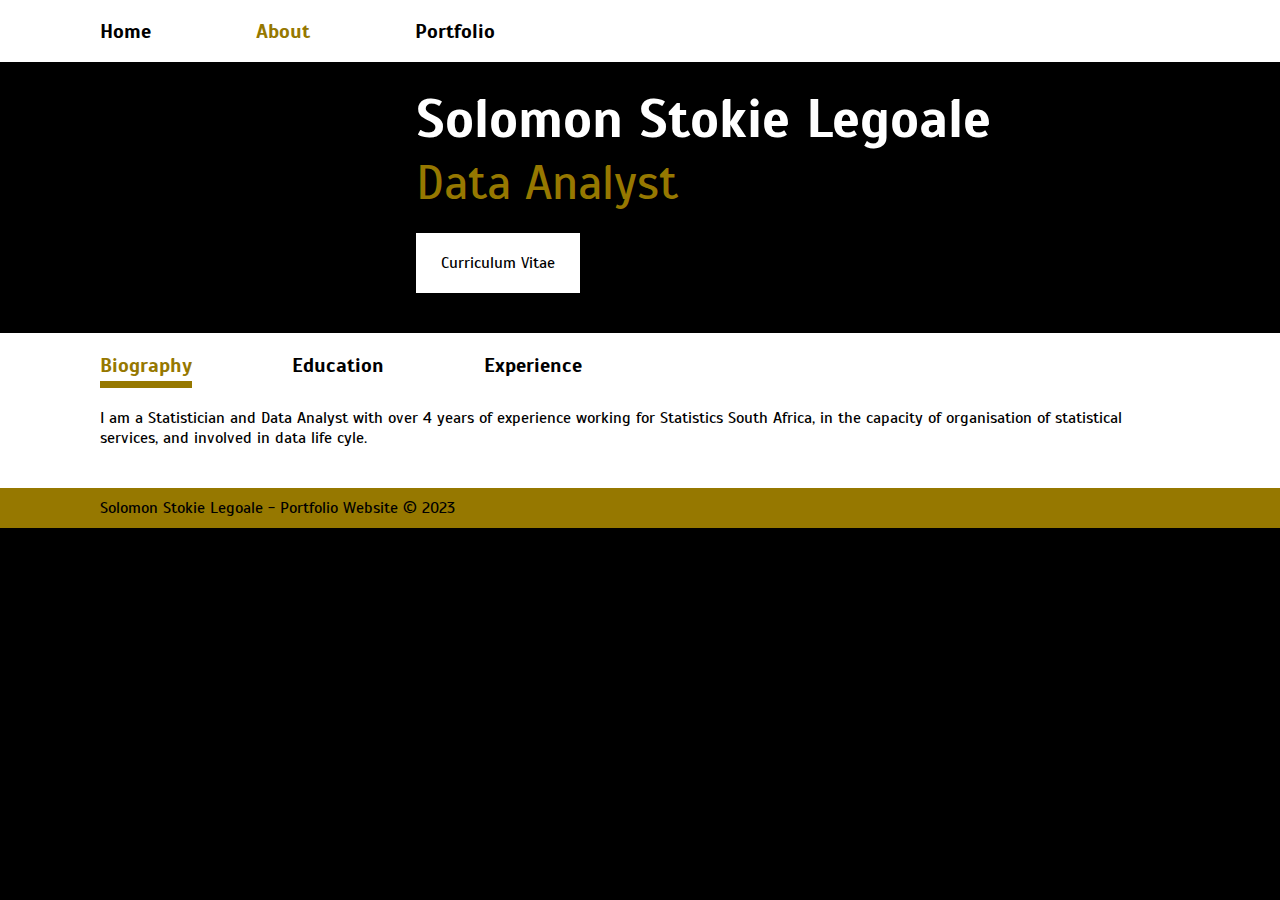
==== commit fe573250: "Add files via upload" ====
--- a/about.html
+++ b/about.html
@@ -57,25 +57,25 @@
             <div id="education" class="tab-contents">
                 <p class="contents-text">After graduating from secondary school with moderately good results, I accepted a scholarship from Statistics South Africa that would see me leave for Abidjan, Côte d'Ivoire to further my studies in Statistics and Economics.</p>
                 <p class="contents-period">September 2009 - December 2011</p>
-                <p class="contents-title"><span>National Diploma in Statistics</span> - ENSEA, Abidjan</p>
-                <p class="contents-text">I graduated with distinction to complete a 2-year <span>Adjoint Technique de la Statistique diplôme</span>, and to obtain a National Diploma in Statistics, with some of the courses including Statistics, Probrability, Mathematics, Economics, Accounting, Business Management, and Computer Science.</p>
+                <p class="contents-title"><span class="title">National Diploma in Statistics</span> - ENSEA, Abidjan</p>
+                <p class="contents-text">I graduated with distinction to complete a 2-year <span class="text">Adjoint Technique de la Statistique diplôme</span>, and to obtain a National Diploma in Statistics, with some of the courses including Statistics, Probrability, Mathematics, Economics, Accounting, Business Management, and Computer Science.</p>
                 <p class="contents-period">September 2014 - October 2016</p>
-                <p class="contents-title"><span>Bachelor of Commerce Honours in Statistics</span> - ENSEA, Abidjan</p>
-                <p class="contents-text">I majored in Finance Analysis & Management, Analytical Accounting, Marketing & Market Research, and Management Information Systems, to complete a 2-year <span>Ingénieur des Travaux Statistiques diplôme</span>, that enabled me to acquire a Bachelor of Commerce Honours degree in Statistics.</p>
+                <p class="contents-title"><span class="title">Bachelor of Commerce Honours in Statistics</span> - ENSEA, Abidjan</p>
+                <p class="contents-text">I majored in Finance Analysis & Management, Analytical Accounting, Marketing & Market Research, and Management Information Systems, to complete a 2-year <span class="text">Ingénieur des Travaux Statistiques diplôme</span>, that enabled me to acquire a Bachelor of Commerce Honours degree in Statistics.</p>
             </div>
             <div id="experience" class="tab-contents">
                 <p class="contents-text">When a civil war broke out in Côte d'Ivoire, I was forced to return to South Africa before the I could complete my courses. While I mulling over my uncertain future, I took a short-term position at Statistics South Africa in the capacity of Assistant Statistical Officer.</p>
                 <p class="contents-period">March 2011 - September 2011</p>
-                <p class="contents-title"><span>Assistant Statistical Officer</span> - Statistics South Africa, Pretoria</p>
+                <p class="contents-title"><span class="title">Assistant Statistical Officer</span> - Statistics South Africa, Pretoria</p>
                 <p class="contents-text">In my role as an Assistant Statistical Officer for the Quarterly Economic Survey (QES) division, I was charged with collecting financial and employment data from over a thousand companies overall, by use of questionnaires, and capturing the data into the Business Register. Additionally, I was responsible for executing data cleaning and data exploration to ensure data accuracy and completeness.</p>
                 <p class="contents-period">January 2012 - September 2014</p>
-                <p class="contents-title"><span>Statistical Analyst</span> - Statistics South Africa, Pretoria</p>
+                <p class="contents-title"><span class="title">Statistical Analyst</span> - Statistics South Africa, Pretoria</p>
                 <p class="contents-text">As a Statistical Analyst for the Census Operations division, I contributed to strategic planning and development of 9 Census projects, and served as a coordinator and a liaison between various clusters within the organisation, to resolve organisational, logistical and budgeting issues. Furthermore, I was involved in the preliminary phase of the undertaking of these projects, where I was charged with the designing of the questionnaires and data entry systems, was involved the complete enumeration process, and participated in the collection, processing and analysis of data and in the dissemination of results. Additionally, I took part in pre and post project evaluations for these projects, where I conducted operational research to identify opportunities for process improvements in data collection, data processing and data governance in general.</p>
                 <p class="contents-period">October 2016 - December 2017</p>
-                <p class="contents-title"><span>Survey Methodologist</span> - Statistics South Africa, Pretoria</p>
+                <p class="contents-title"><span class="title">Survey Methodologist</span> - Statistics South Africa, Pretoria</p>
                 <p class="contents-text">My work as a Survey Methodologist for the Methodology, Standards and Research division consisted of working in conjunction with various internal divisions to understand their data requirements, and to develop and implement statistical sample surveys for the collection of the required data. My responsibilities were largely in the preliminary phase of the survey process, I was accountable for the development of sampling methodologies for various economic surveys, and this work encompassed the development and maintenance sampling frames, the drawing of samples and the application of estimation methods to ensure precision of the statistical estimates for the surveys.</p>
                 <p class="contents-period">October 2016 - Present</p>
-                <p class="contents-title"><span>Retail Trader</span> - Self-employed</p>
+                <p class="contents-title"><span class="title">Retail Trader</span> - Self-employed</p>
                 <p class="contents-text">In my work as a Retail Trader, I primarily perform technical analyses on financial instruments to identify trends and to accurately predict future price actions, and to buy or sell securities for personal profit. This consists of mostly developing and testing custom indicators and automated trading applications using MQL programming.</p>
             </div>
     </div>    
--- a/style.css
+++ b/style.css
@@ -15,7 +15,7 @@
     font-size: 16px;
     font-weight: 400;
     text-align: left;
-    letter-spacing: -0.5px;
+    letter-spacing: 0px;
 }
 
 /* --------------------------------------------------------Header-------------------------------------------------------- */
@@ -61,7 +61,7 @@
     margin-left: 100px;
     text-decoration: none;
     color: rgb(0, 0, 0);
-    font-size: 32px;
+    font-size: 33px;
     transition: 1s;
 }
 
@@ -106,7 +106,7 @@
 
 .service{
     padding: 25px;
-    border: 5px solid rgb(0, 0, 0);
+    border: 7.5px solid rgb(0, 0, 0);
     background: rgb(255, 255, 255);
 }
 
@@ -206,7 +206,7 @@
 .tab-link::after{
     content: "";
     width: 0;
-    height: 5px;
+    height: 7.5px;
     position: absolute;
     left: 0;
     bottom: -10px;
@@ -247,8 +247,12 @@
     margin-bottom: 10px;
 }
 
-span{
-    color: rgb(150, 120, 0);
+.title{
+    color: rgb(150, 120, 0);
+    font-weight: 700;
+}
+
+.text{
     font-weight: 700;
 }
 
@@ -280,13 +284,13 @@
 .project{
     padding: 25px;
     height: 100%;
-    border: 5px solid rgb(0, 0, 0);
+    border: 7.5px solid rgb(0, 0, 0);
     background: rgb(255, 255, 255);
     transition: 1s;
 }
 
 .project:hover{
-    border: 5px solid rgb(150, 120, 0);
+    border: 7.5px solid rgb(150, 120, 0);
 }
 
 .project-image{
@@ -337,21 +341,12 @@
 
 .report-heading{
     margin-bottom: 10px;
-    color: rgb(150, 120, 0);
-    font-size: 20px;
-    font-weight: 700;
-}
-
-.report-heading-2{
-    margin-bottom: 5px;
-    color: rgb(0, 0, 0);
-    font-size: 16px;
+    font-size: 20px;
     font-weight: 700;
 }
 
 .report-text{
     margin-bottom: 20px;
-    color: rgb(0, 0, 0);
 }
 
 .report-link{
@@ -432,7 +427,7 @@
     margin-left: 0;
     text-decoration: none;
     color: rgb(0, 0, 0);
-    font-size: 32px;
+    font-size: 33px;
     transition: 1s;
 }
 
@@ -500,7 +495,7 @@
 
 .service{
     padding: 25px;
-    border: 5px solid rgb(0, 0, 0);
+    border: 7.5px solid rgb(0, 0, 0);
     background: rgb(255, 255, 255);
 }
 
@@ -602,7 +597,7 @@
 .tab-link::after{
     content: "";
     width: 0;
-    height: 5px;
+    height: 7.5px;
     position: absolute;
     left: 0;
     bottom: -10px;
@@ -676,13 +671,13 @@
 .project{
     padding: 25px;
     height: 100%;
-    border: 5px solid rgb(0, 0, 0);
+    border: 7.5px solid rgb(0, 0, 0);
     background: rgb(255, 255, 255);
     transition: 1s;
 }
 
 .project:hover{
-    border: 5px solid rgb(150, 120, 0);
+    border: 7.5px solid rgb(150, 120, 0);
 }
 
 .project-image{
